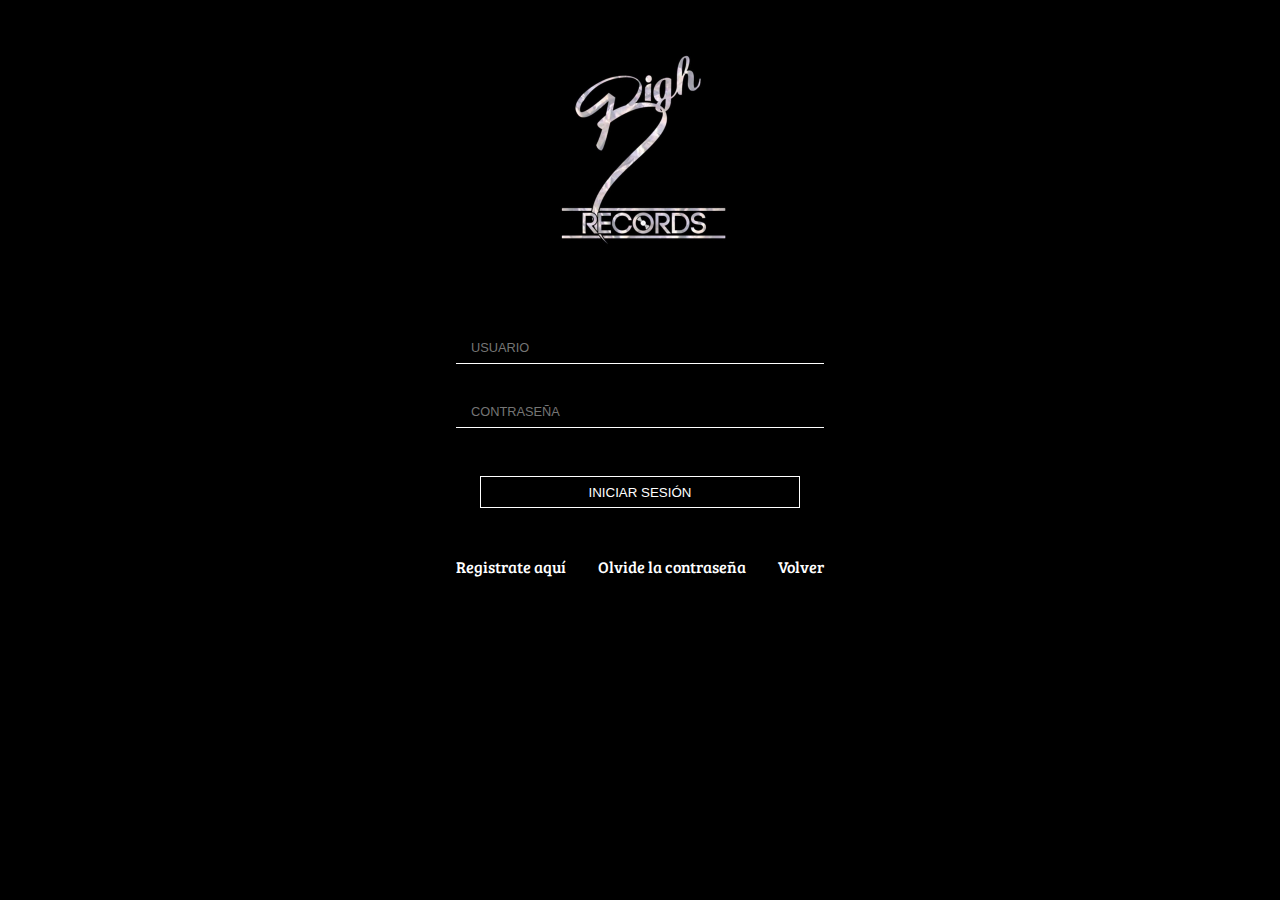
==== login.html @ 62eab5b7 "se agrega login html" ====
<!DOCTYPE html>
<html lang="es">
<head>
    <meta charset="UTF-8">
    <meta http-equiv="X-UA-Compatible" content="IE=edge">
    <meta name="viewport" content="width=device-width, initial-scale=1.0">
    <link rel="stylesheet" href="login.css">
    <title>Inicia Sesión para Comenzar</title>
</head>
<body>
   
    
    <div class="form-container">   
        <img src="assets/WhatsApp Image 2022-05-22 at 5.23.58 PM.png" alt="logo"> 
    <form class="login-form" method="get">
        <input type="text" class="login-username" required placeholder="Usuario" />
        <input type="password" class="login-password" required placeholder="Contraseña"/>
        <input type="submit" name="Login" value="Iniciar Sesión" class="login-submit" />
      <div class="form-text"><a href="singup-html" class="signup">Registrate aquí</a>
        <a href="#" class="login-forgot-pass">Olvide la contraseña</a>
        <a href="index.html" class="home">Volver</a></div>  
      </form>
    
    </div>
</body>
</html>
---- login.css ----
@import url('https://fonts.googleapis.com/css2?family=Bree+Serif&family=Lato:wght@300;400;700;900&display=swap');
*{
margin: 0; 
padding: 0; 
box-sizing: border-box;
scroll-behavior: smooth;
}
@media  screen and (min-width:993px) {

  body {
    font-family: 'Bree Serif', serif;
    font-weight: 100;
    display: flex;
    overflow: hidden;
    background-color: black;

  }


.form-container{
    display: flex;
    flex-direction: column;
    justify-content: center;
    align-items: center;
    width: 100%;
    gap: 2rem;
}

.login-form{
    display: flex;
    flex-direction: column;
    gap: 2rem;

}

.login-form input{
    height: 2rem;
    text-transform: uppercase;
    color: white;
 
  
  
}
input::placeholder {
    font-size: 0.8rem;
    padding: 15px;
}

.form-text{
    display: flex;
    justify-content: center;
    align-items: center;
    gap: 2rem;
}
.form-text a{
    text-decoration: none;
    color: white;

}

.form-text a:hover{
  color: #ffff2b;
    
    }
    .login-submit {
    border: 1px solid white;
    background: transparent;
    color: white;
    margin: 1rem auto;
    padding: 0.5rem;
    width: 20rem;
    cursor: pointer;

}
.login-username, .login-password{
    border: none;
	background-color: transparent;
	border-bottom: 1px solid white;
	outline: none;
}

}

@media screen and (max-width:481px){
  
    body{
        width: 100vw;
        max-width: 100%;
        max-height: 100%; 
        font-family: 'Bree Serif', serif;
    font-weight: 100;
    display: flex;
    overflow: hidden;
    background-color: black;
      }

      .form-container{
        display: flex;
        flex-direction: column;
        justify-content: center;
        align-items: center;
        width: 100%;
        gap: 2rem;
        
    }
    
    .login-form{
        display: flex;
        flex-direction: column;
        justify-content: center;
        align-items: center;
        gap: 2rem;
    
    }
    
    .login-form input{
        height: 2rem;
        text-transform: uppercase;
      
      
    }
   
    .form-text{
        display: flex;
        flex-direction: column;
        justify-content: center;
        align-items: center;
        gap: 2rem;
    }
    .form-text a{
        text-decoration: none;
        color: white;
        
    
    }
    
    .form-text a:hover{
      color: #ffff2b;
        
        }
        .login-submit {
        border: 1px solid white;
        background: transparent;
        color: white;
       cursor: pointer;
        margin: 1rem auto;
        padding: 0.5rem;
        width: 10rem;
    
    }   
    .login-username, .login-password{
        border: none;
        background-color: transparent;
        border-bottom: 1px solid white;
   
        outline: none;
    }
    }

    @media screen and (max-width:992px){
        body{
            width: 100vw;
            max-width: 100%;
            max-height: 100%; 
            font-family: 'Bree Serif', serif;
            font-weight: 100;
            display: flex;
            overflow: hidden;
            background-color: black;
          }  

          .form-container{
            display: flex;
            flex-direction: column;
            justify-content: center;
            align-items: center;
            width: 100%;
            gap: 2rem;
            
        }
        
        .login-form{
            display: flex;
            flex-direction: column;
            justify-content: center;
            align-items: center;
            gap: 2rem;
           
        
        }
        
        .login-form input{
            height: 2rem;
            text-transform: uppercase;
            
          
          
        }
        .login-form input:focus{
            color: #ffff2b;    
        }
        .form-text{
            display: flex;
            flex-direction: column;
            justify-content: center;
            align-items: center;
            gap: 2rem;
        }
        .form-text a{
            text-decoration: none;
            color: white;
         
        
        }
        
        .form-text a:hover{
          color: #ffff2b;
            
            }
            .login-submit {
            border: 1px solid white;
            background: transparent;
            color: white;           
            margin: 1rem auto;
            padding: 0.5rem;
            width: 10rem;
            cursor: pointer;
        
        } 
        .login-username, .login-password{
            border: none;
            background-color: transparent;
            border-bottom: 1px solid white;
            
            outline: none;
        }
    }
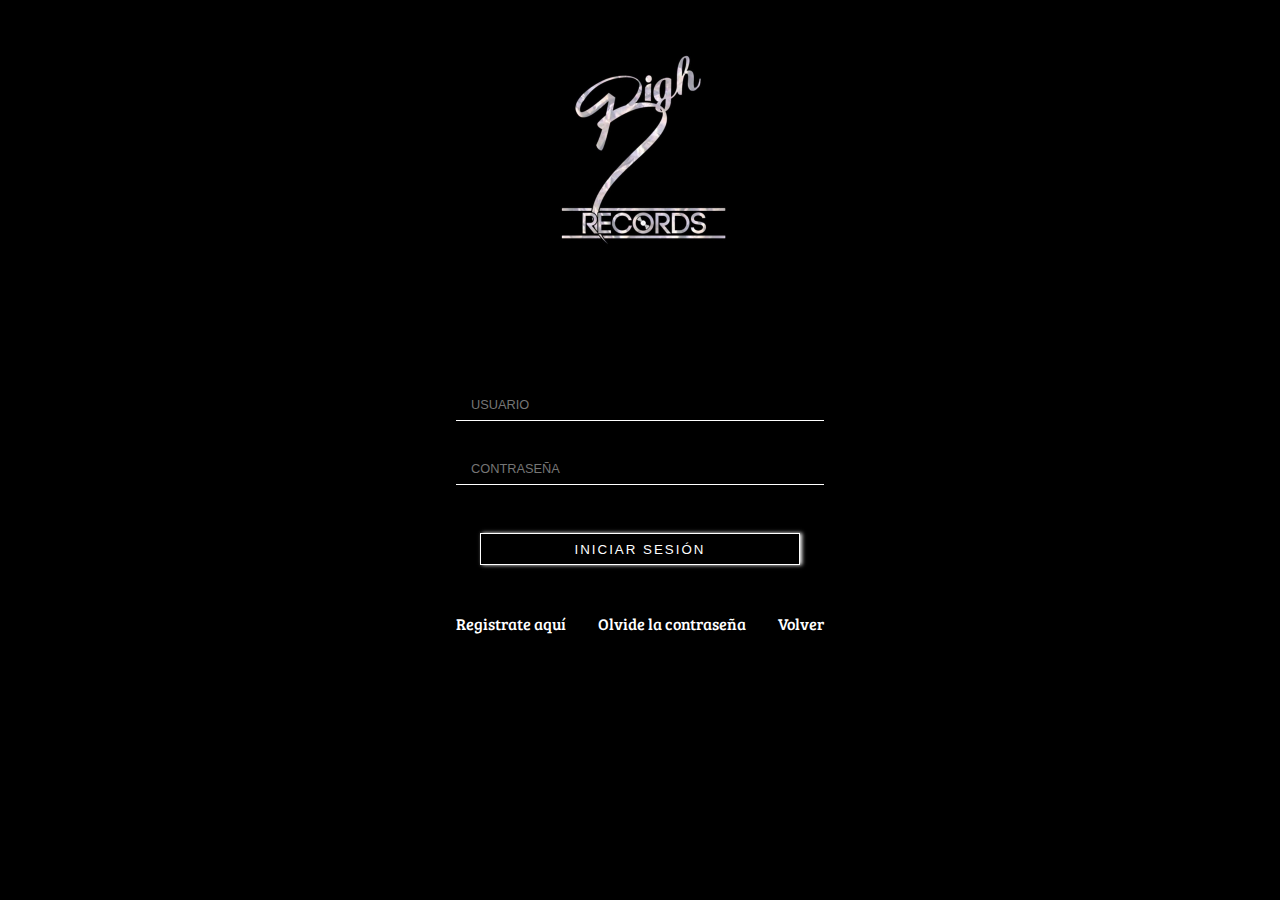
==== commit 007d6030: "se crea signup page" ====
--- a/login.html
+++ b/login.html
@@ -10,8 +10,10 @@
 <body>
    
     
-    <div class="form-container">   
+    <div class="form-container">  
+      
         <img src="assets/WhatsApp Image 2022-05-22 at 5.23.58 PM.png" alt="logo"> 
+        <h3>Inicia Sesión para Comenzar</h3>
     <form class="login-form" method="get">
         <input type="text" class="login-username" required placeholder="Usuario" />
         <input type="password" class="login-password" required placeholder="Contraseña"/>
--- a/login.css
+++ b/login.css
@@ -70,7 +70,14 @@
     padding: 0.5rem;
     width: 20rem;
     cursor: pointer;
-
+    box-shadow: 2px 0px 4px 0px white;
+    letter-spacing: 2px;
+
+}
+
+.login-submit:hover{
+    transform: scale(0.9);
+    transition: all ease 0.8;
 }
 .login-username, .login-password{
     border: none;
@@ -146,7 +153,8 @@
         margin: 1rem auto;
         padding: 0.5rem;
         width: 10rem;
-    
+        box-shadow: 2px 0px 4px 0px white;
+
     }   
     .login-username, .login-password{
         border: none;
@@ -225,6 +233,7 @@
             padding: 0.5rem;
             width: 10rem;
             cursor: pointer;
+            box-shadow: 2px 0px 4px 0px white;
         
         } 
         .login-username, .login-password{
